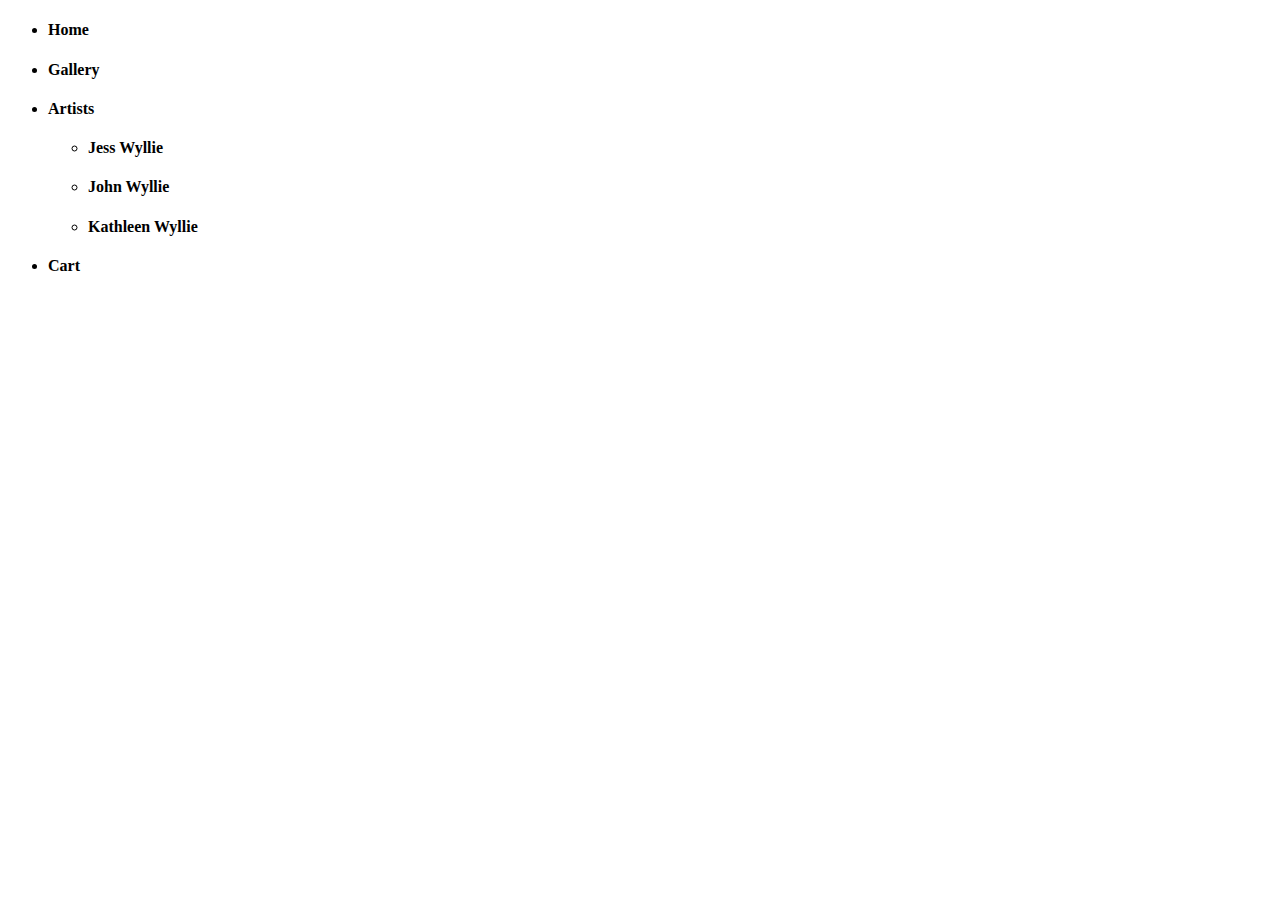
==== artist-page.html @ c6bbba2e "initial commit" ====
<!DOCTYPE html>
<html>
  <head>
    <meta charset="utf-8">
    <title>Wyllie Arts Collective</title>
    <meta content="width=device-width,maximum-scale=1.0,initial-scale=1.0,minimum-scale=1.0,user-scalable=yes" name="viewport">
    <link href="style.css" media='all' rel='stylesheet'>
  </head>

  <body>
    <nav>
      <!-- will be a dropdown hamburger eventually -->
      <ul>
        <li><h4>Home</h4></li>
        <li><h4>Gallery</h4></li>
        <li><h4>Artists</h4></li>
          <ul>
            <li><h4>Jess Wyllie</h4></li>
            <li><h4>John Wyllie</h4></li>
            <li><h4>Kathleen Wyllie</h4></li>
          </ul>
        <li><h4>Cart</h4></li>
      </ul>
    </nav>


    <script src = "https://ajax.googleapis.com/ajax/libs/jquery/1.12.4/jquery.min.js"></script>
    <script src = "script.js"></script>
  </body>
</html>
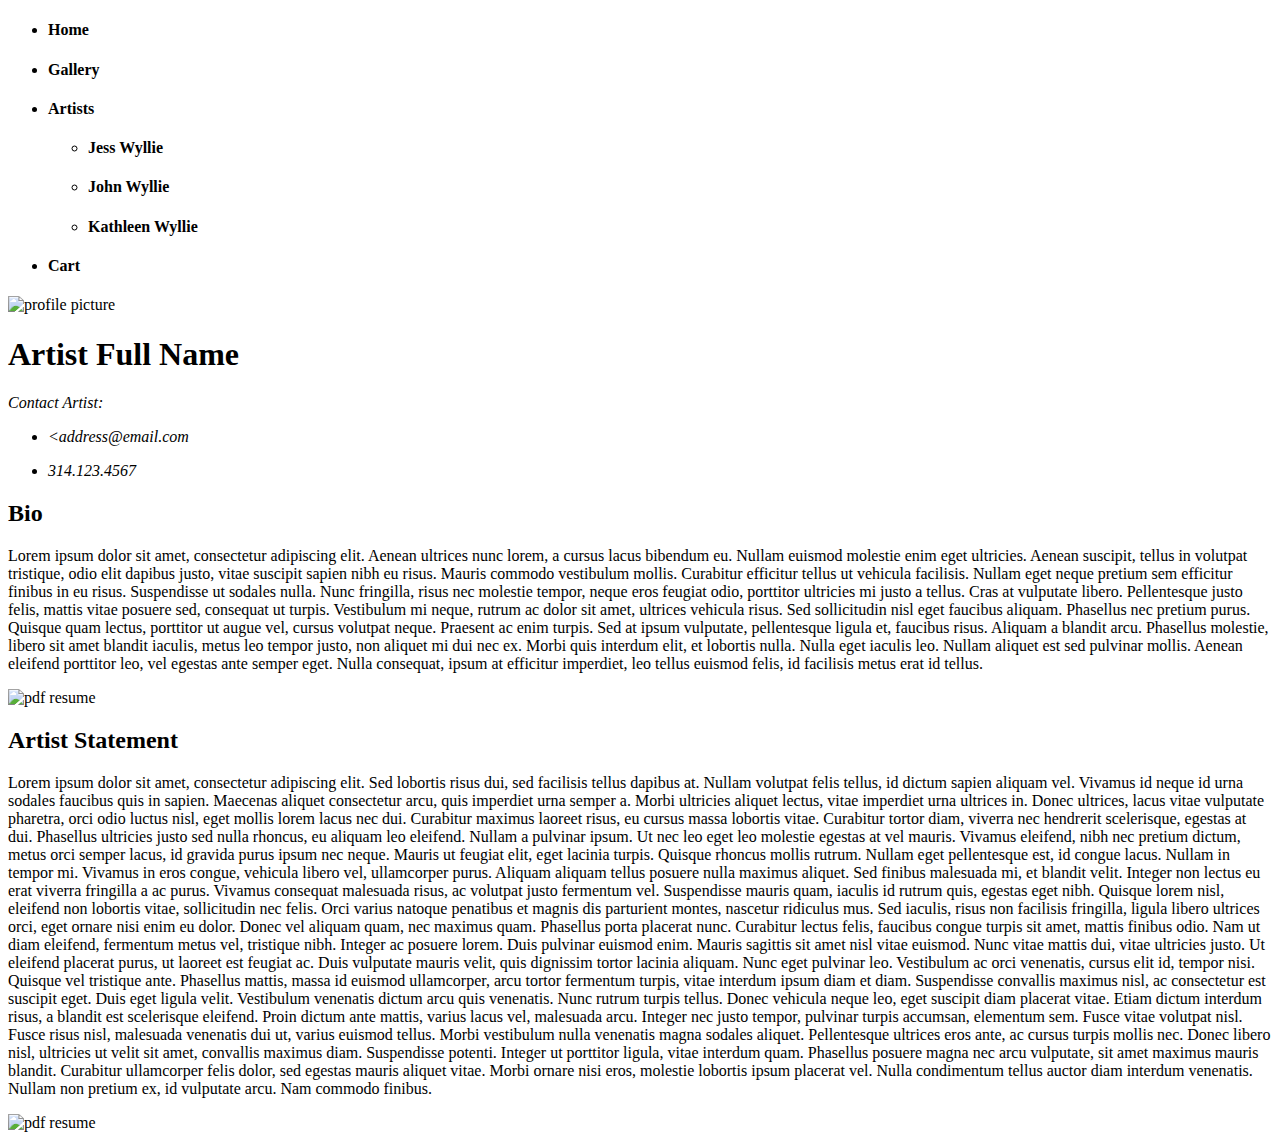
==== commit a5362024: "basic DOM laid out on all three pages" ====
--- a/artist-page.html
+++ b/artist-page.html
@@ -2,7 +2,7 @@
 <html>
   <head>
     <meta charset="utf-8">
-    <title>Wyllie Arts Collective</title>
+    <title>Artist's First Name // Last Name </title>
     <meta content="width=device-width,maximum-scale=1.0,initial-scale=1.0,minimum-scale=1.0,user-scalable=yes" name="viewport">
     <link href="style.css" media='all' rel='stylesheet'>
   </head>
@@ -23,6 +23,55 @@
       </ul>
     </nav>
 
+    <main class = 'rowContainer'>
+      <section class = 'columnContainer'>
+        <img src = 'images/' alt = 'profile picture'/>
+
+        <div class = 'textBox'>
+          <h1>Artist Full Name</h1>
+          <address>
+            <p>Contact Artist:</p>
+            <ul>
+              <li><<a href'mailto:email@gmail.com'>address@email.com</a></li>
+              <li><p>314.123.4567</p></li>
+            </ul>
+          </address>
+          <h2>Bio</h2>
+          <p>Lorem ipsum dolor sit amet, consectetur adipiscing elit. Aenean ultrices nunc lorem, a cursus lacus bibendum eu. Nullam euismod molestie enim eget ultricies. Aenean suscipit, tellus in volutpat tristique, odio elit dapibus justo, vitae suscipit sapien nibh eu risus. Mauris commodo vestibulum mollis. Curabitur efficitur tellus ut vehicula facilisis. Nullam eget neque pretium sem efficitur finibus in eu risus. Suspendisse ut sodales nulla. Nunc fringilla, risus nec molestie tempor, neque eros feugiat odio, porttitor ultricies mi justo a tellus. Cras at vulputate libero. Pellentesque justo felis, mattis vitae posuere sed, consequat ut turpis. Vestibulum mi neque, rutrum ac dolor sit amet, ultrices vehicula risus.
+
+          Sed sollicitudin nisl eget faucibus aliquam. Phasellus nec pretium purus. Quisque quam lectus, porttitor ut augue vel, cursus volutpat neque. Praesent ac enim turpis. Sed at ipsum vulputate, pellentesque ligula et, faucibus risus. Aliquam a blandit arcu. Phasellus molestie, libero sit amet blandit iaculis, metus leo tempor justo, non aliquet mi dui nec ex. Morbi quis interdum elit, et lobortis nulla. Nulla eget iaculis leo. Nullam aliquet est sed pulvinar mollis. Aenean eleifend porttitor leo, vel egestas ante semper eget. Nulla consequat, ipsum at efficitur imperdiet, leo tellus euismod felis, id facilisis metus erat id tellus.
+          </p>
+        </div>
+      </section>
+
+        <section class = 'columnContainer'>
+          <img src = 'images/' alt = 'pdf resume'/>
+        </section>
+
+
+      <section class = 'columnContainer'>
+        <div class = 'textBox'>
+          <h2>Artist Statement</h2>
+          <p>Lorem ipsum dolor sit amet, consectetur adipiscing elit. Sed lobortis risus dui, sed facilisis tellus dapibus at. Nullam volutpat felis tellus, id dictum sapien aliquam vel. Vivamus id neque id urna sodales faucibus quis in sapien. Maecenas aliquet consectetur arcu, quis imperdiet urna semper a. Morbi ultricies aliquet lectus, vitae imperdiet urna ultrices in. Donec ultrices, lacus vitae vulputate pharetra, orci odio luctus nisl, eget mollis lorem lacus nec dui. Curabitur maximus   laoreet risus, eu cursus massa lobortis vitae. Curabitur tortor diam, viverra nec hendrerit scelerisque, egestas at dui. Phasellus ultricies justo sed nulla rhoncus, eu aliquam leo eleifend. Nullam a pulvinar ipsum.
+
+            Ut nec leo eget leo molestie egestas at vel mauris. Vivamus eleifend, nibh nec pretium dictum, metus orci semper lacus, id gravida purus ipsum nec neque. Mauris ut feugiat elit, eget lacinia turpis. Quisque rhoncus mollis rutrum. Nullam eget pellentesque est, id congue lacus. Nullam in tempor mi. Vivamus in eros congue, vehicula libero vel, ullamcorper purus. Aliquam aliquam tellus posuere nulla maximus aliquet. Sed finibus malesuada mi, et blandit velit. Integer non lectus eu erat viverra fringilla a ac purus. Vivamus consequat malesuada risus, ac volutpat justo fermentum vel. Suspendisse mauris quam, iaculis id rutrum quis, egestas eget nibh. Quisque lorem nisl, eleifend non lobortis vitae, sollicitudin nec felis. Orci varius natoque penatibus et magnis dis parturient montes, nascetur ridiculus mus.
+
+            Sed iaculis, risus non facilisis fringilla, ligula libero ultrices orci, eget ornare nisi enim eu dolor. Donec vel aliquam quam, nec maximus quam. Phasellus porta placerat nunc. Curabitur lectus felis, faucibus congue turpis sit amet, mattis finibus odio. Nam ut diam eleifend, fermentum metus vel, tristique nibh. Integer ac posuere lorem. Duis pulvinar euismod enim. Mauris sagittis sit amet nisl vitae euismod. Nunc vitae mattis dui, vitae ultricies justo.
+
+            Ut eleifend placerat purus, ut laoreet est feugiat ac. Duis vulputate mauris velit, quis dignissim tortor lacinia aliquam. Nunc eget pulvinar leo. Vestibulum ac orci venenatis, cursus elit id, tempor nisi. Quisque vel tristique ante. Phasellus mattis, massa id euismod ullamcorper, arcu tortor fermentum turpis, vitae interdum ipsum diam et diam. Suspendisse convallis maximus nisl, ac consectetur est suscipit eget. Duis eget ligula velit. Vestibulum venenatis dictum arcu quis venenatis. Nunc rutrum turpis tellus. Donec vehicula neque leo, eget suscipit diam placerat vitae. Etiam dictum interdum risus, a blandit est scelerisque eleifend.
+
+            Proin dictum ante mattis, varius lacus vel, malesuada arcu. Integer nec justo tempor, pulvinar turpis accumsan, elementum sem. Fusce vitae volutpat nisl. Fusce risus nisl, malesuada venenatis dui ut, varius euismod tellus. Morbi vestibulum nulla venenatis magna sodales aliquet. Pellentesque ultrices eros ante, ac cursus turpis mollis nec. Donec libero nisl, ultricies ut velit sit amet, convallis maximus diam. Suspendisse potenti. Integer ut porttitor ligula, vitae interdum quam.
+
+            Phasellus posuere magna nec arcu vulputate, sit amet maximus mauris blandit. Curabitur ullamcorper felis dolor, sed egestas mauris aliquet vitae. Morbi ornare nisi eros, molestie lobortis ipsum placerat vel. Nulla condimentum tellus auctor diam interdum venenatis. Nullam non pretium ex, id vulputate arcu. Nam commodo finibus.
+          </p>
+        </div>
+      </section>
+
+      <section class = 'columnContainer'>
+        <img src = 'images/' alt = 'pdf resume'/>
+      </section>
+    </main>
+
 
     <script src = "https://ajax.googleapis.com/ajax/libs/jquery/1.12.4/jquery.min.js"></script>
     <script src = "script.js"></script>
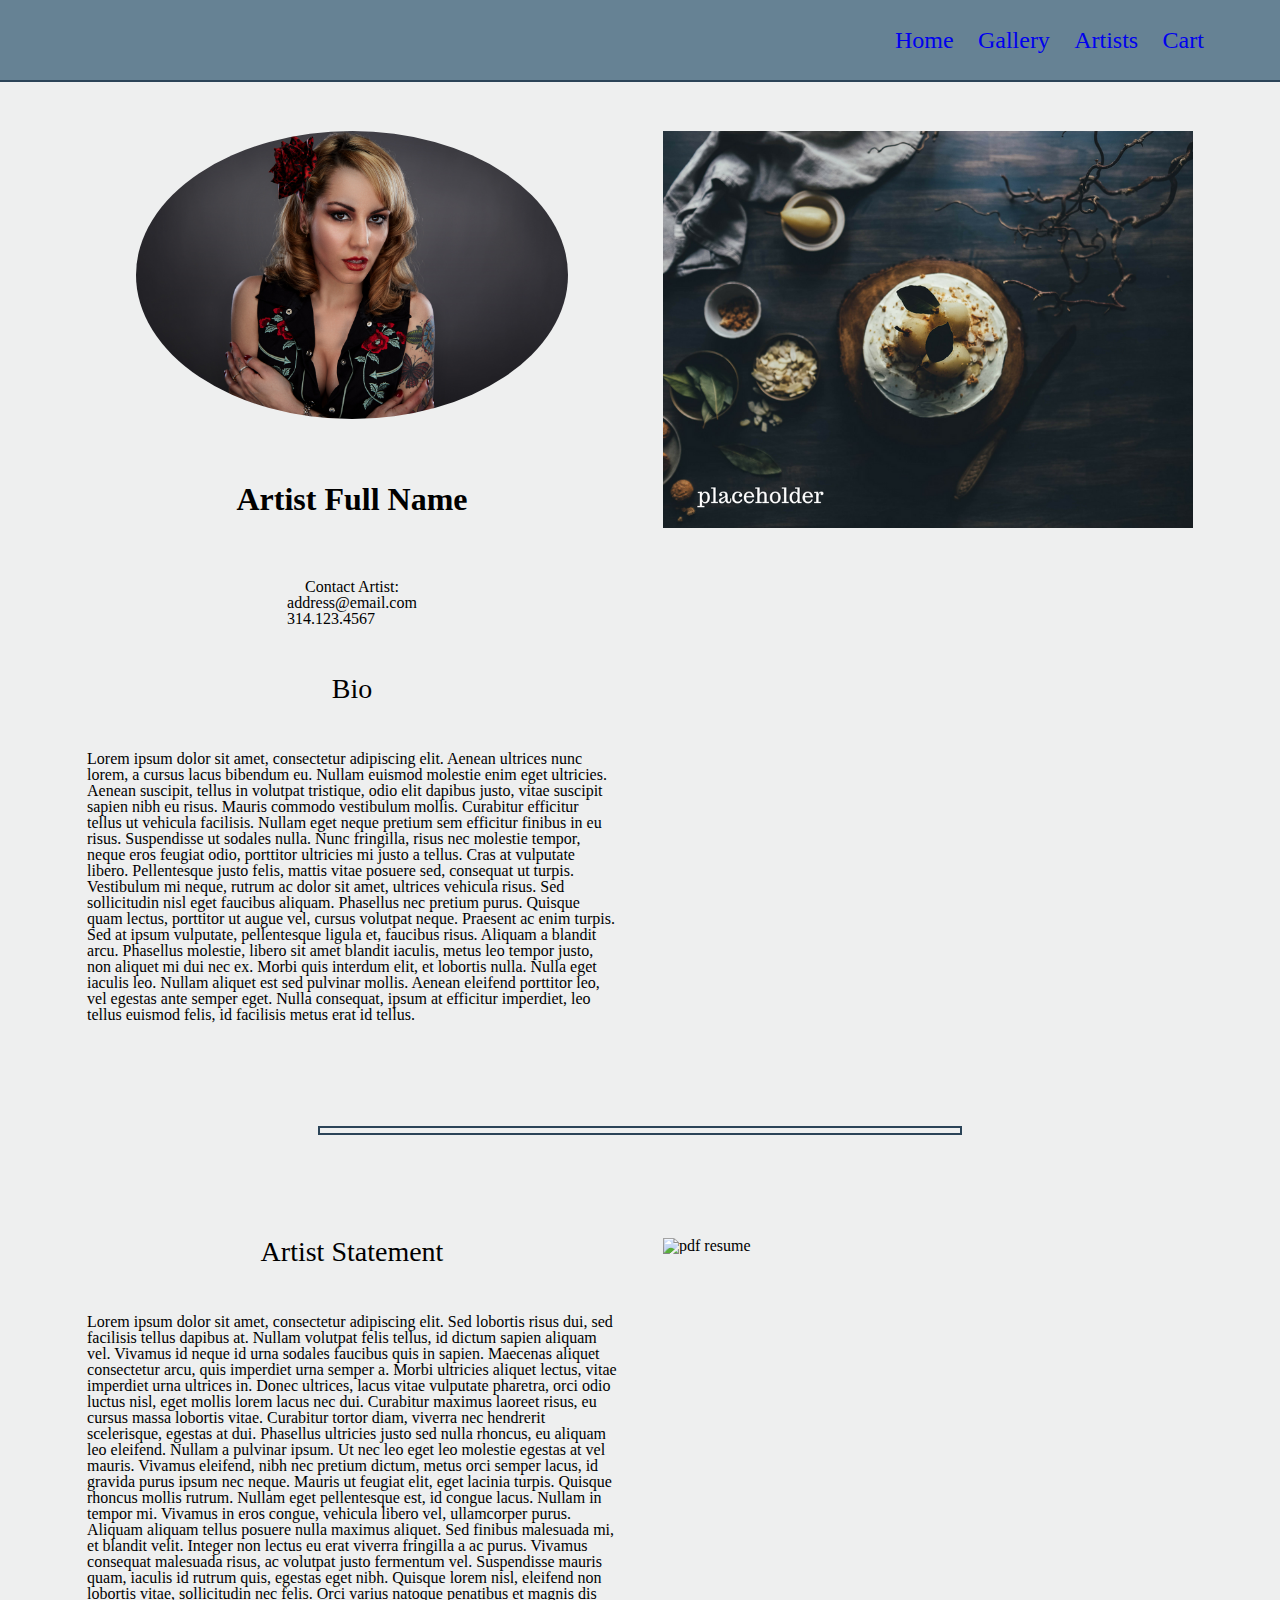
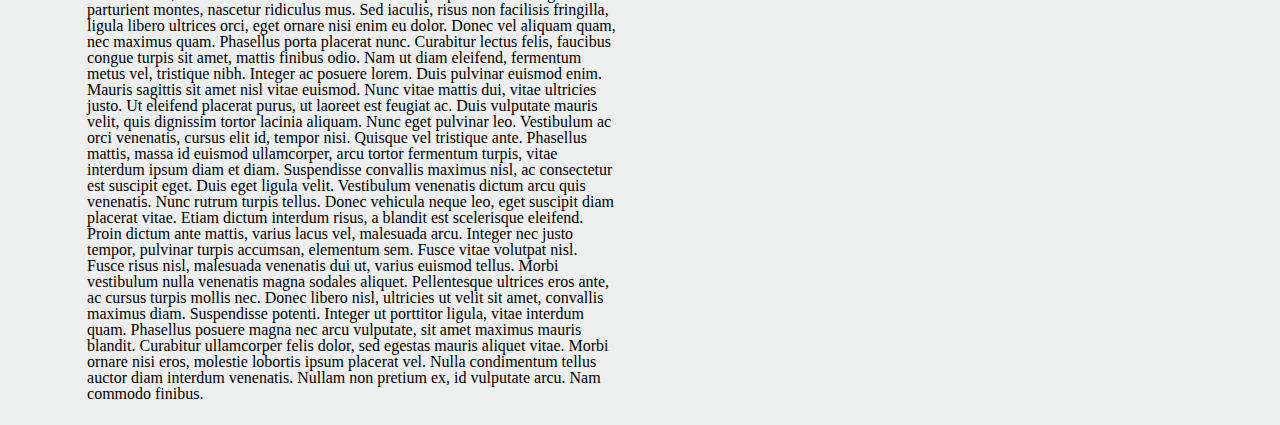
==== commit 3fa9c89c: "new placeholder imgs and mostly roughed out artists page" ====
--- a/artist-page.html
+++ b/artist-page.html
@@ -4,54 +4,56 @@
     <meta charset="utf-8">
     <title>Artist's First Name // Last Name </title>
     <meta content="width=device-width,maximum-scale=1.0,initial-scale=1.0,minimum-scale=1.0,user-scalable=yes" name="viewport">
-    <link href="style.css" media='all' rel='stylesheet'>
+    <link href="styles.css" media='all' rel='stylesheet'>
+    <link href="https://fonts.googleapis.com/css?family=Roboto:400,700" rel="stylesheet">
   </head>
 
   <body>
-    <nav>
+    <nav class = 'dropdownContainer'>
       <!-- will be a dropdown hamburger eventually -->
-      <ul>
-        <li><h4>Home</h4></li>
-        <li><h4>Gallery</h4></li>
-        <li><h4>Artists</h4></li>
-          <ul>
-            <li><h4>Jess Wyllie</h4></li>
-            <li><h4>John Wyllie</h4></li>
-            <li><h4>Kathleen Wyllie</h4></li>
+        <h4><a href = 'index.html'>Home</a></h4>
+        <h4><a href = 'gallery.html'>Gallery</a></h4>
+        <h4><a href = 'artist-page.html'>Artists</a></h4>
+          <ul class = 'dropdownContent'>
+            <li><h4><a href = '#'>Artist One</a></h4></li>
+            <li><h4><a href = '#'>Artist Two</a></h4></li>
+            <li><h4><a href = '#'>Artist Three</a></h4></li>
           </ul>
-        <li><h4>Cart</h4></li>
-      </ul>
+        <h4><a href = '#'>Cart</a></h4>
     </nav>
 
-    <main class = 'rowContainer'>
-      <section class = 'columnContainer'>
-        <img src = 'images/' alt = 'profile picture'/>
-
-        <div class = 'textBox'>
+    <main class= 'container'>
+      <section class= 'rowContainer'>
+        <div class = 'columnContainer'>
+          <img class='profilePic' src = 'images/woman.jpg' alt = 'profile picture'/>
+          <hr>
           <h1>Artist Full Name</h1>
+          <hr>
+          <h3>Contact Artist:</h3>
           <address>
-            <p>Contact Artist:</p>
             <ul>
-              <li><<a href'mailto:email@gmail.com'>address@email.com</a></li>
+              <li><a href'mailto:email@gmail.com'>address@email.com</a></li>
               <li><p>314.123.4567</p></li>
             </ul>
           </address>
+          <hr>
           <h2>Bio</h2>
+          <hr>
           <p>Lorem ipsum dolor sit amet, consectetur adipiscing elit. Aenean ultrices nunc lorem, a cursus lacus bibendum eu. Nullam euismod molestie enim eget ultricies. Aenean suscipit, tellus in volutpat tristique, odio elit dapibus justo, vitae suscipit sapien nibh eu risus. Mauris commodo vestibulum mollis. Curabitur efficitur tellus ut vehicula facilisis. Nullam eget neque pretium sem efficitur finibus in eu risus. Suspendisse ut sodales nulla. Nunc fringilla, risus nec molestie tempor, neque eros feugiat odio, porttitor ultricies mi justo a tellus. Cras at vulputate libero. Pellentesque justo felis, mattis vitae posuere sed, consequat ut turpis. Vestibulum mi neque, rutrum ac dolor sit amet, ultrices vehicula risus.
 
           Sed sollicitudin nisl eget faucibus aliquam. Phasellus nec pretium purus. Quisque quam lectus, porttitor ut augue vel, cursus volutpat neque. Praesent ac enim turpis. Sed at ipsum vulputate, pellentesque ligula et, faucibus risus. Aliquam a blandit arcu. Phasellus molestie, libero sit amet blandit iaculis, metus leo tempor justo, non aliquet mi dui nec ex. Morbi quis interdum elit, et lobortis nulla. Nulla eget iaculis leo. Nullam aliquet est sed pulvinar mollis. Aenean eleifend porttitor leo, vel egestas ante semper eget. Nulla consequat, ipsum at efficitur imperdiet, leo tellus euismod felis, id facilisis metus erat id tellus.
           </p>
         </div>
-      </section>
 
-        <section class = 'columnContainer'>
-          <img src = 'images/' alt = 'pdf resume'/>
-        </section>
-
-
-      <section class = 'columnContainer'>
-        <div class = 'textBox'>
+        <div class= 'columnContainer'>
+          <img class= 'portFeature' src= 'images/placeholder1.png' alt='artist portfolio picture'/>
+        </div>
+    </section>
+    <hr class='lineBreak'>
+    <section class='rowContainer'>
+        <div class = 'columnContainer'>
           <h2>Artist Statement</h2>
+          <hr>
           <p>Lorem ipsum dolor sit amet, consectetur adipiscing elit. Sed lobortis risus dui, sed facilisis tellus dapibus at. Nullam volutpat felis tellus, id dictum sapien aliquam vel. Vivamus id neque id urna sodales faucibus quis in sapien. Maecenas aliquet consectetur arcu, quis imperdiet urna semper a. Morbi ultricies aliquet lectus, vitae imperdiet urna ultrices in. Donec ultrices, lacus vitae vulputate pharetra, orci odio luctus nisl, eget mollis lorem lacus nec dui. Curabitur maximus   laoreet risus, eu cursus massa lobortis vitae. Curabitur tortor diam, viverra nec hendrerit scelerisque, egestas at dui. Phasellus ultricies justo sed nulla rhoncus, eu aliquam leo eleifend. Nullam a pulvinar ipsum.
 
             Ut nec leo eget leo molestie egestas at vel mauris. Vivamus eleifend, nibh nec pretium dictum, metus orci semper lacus, id gravida purus ipsum nec neque. Mauris ut feugiat elit, eget lacinia turpis. Quisque rhoncus mollis rutrum. Nullam eget pellentesque est, id congue lacus. Nullam in tempor mi. Vivamus in eros congue, vehicula libero vel, ullamcorper purus. Aliquam aliquam tellus posuere nulla maximus aliquet. Sed finibus malesuada mi, et blandit velit. Integer non lectus eu erat viverra fringilla a ac purus. Vivamus consequat malesuada risus, ac volutpat justo fermentum vel. Suspendisse mauris quam, iaculis id rutrum quis, egestas eget nibh. Quisque lorem nisl, eleifend non lobortis vitae, sollicitudin nec felis. Orci varius natoque penatibus et magnis dis parturient montes, nascetur ridiculus mus.
@@ -65,11 +67,12 @@
             Phasellus posuere magna nec arcu vulputate, sit amet maximus mauris blandit. Curabitur ullamcorper felis dolor, sed egestas mauris aliquet vitae. Morbi ornare nisi eros, molestie lobortis ipsum placerat vel. Nulla condimentum tellus auctor diam interdum venenatis. Nullam non pretium ex, id vulputate arcu. Nam commodo finibus.
           </p>
         </div>
-      </section>
 
-      <section class = 'columnContainer'>
-        <img src = 'images/' alt = 'pdf resume'/>
-      </section>
+        <div class= 'columnContainer'>
+          <img class= 'resumePic' src= 'images/placeholderCIV.png' alt= 'pdf resume'/>
+        </div>
+    </section>
+
     </main>
 
 
--- a/styles.css
+++ b/styles.css
@@ -0,0 +1,203 @@
+/* General reset:
+	 http://meyerweb.com/eric/tools/css/reset/
+   v2.0 | 20110126
+   License: none (public domain)
+*/
+
+html, body, div, span, applet, object, iframe,
+h1, h2, h3, h4, h5, h6, p, blockquote, pre,
+a, abbr, acronym, address, big, cite, code,
+del, dfn, em, img, ins, kbd, q, s, samp,
+small, strike, strong, sub, sup, tt, var,
+b, u, i, center,
+dl, dt, dd, ol, ul, li,
+fieldset, form, label, legend,
+table, caption, tbody, tfoot, thead, tr, th, td,
+article, aside, canvas, details, embed,
+figure, figcaption, footer, header, hgroup,
+menu, nav, output, ruby, section, summary,
+time, mark, audio, video {
+	margin: 0;
+	padding: 0;
+	border: 0;
+	font-size: 100%;
+	font-family: 'Roboto', sans-serif;
+	font: inherit;
+	vertical-align: baseline;
+}
+/* HTML5 display-role reset for older browsers */
+article, aside, details, figcaption, figure,
+footer, header, hgroup, menu, nav, section {
+	display: block;
+}
+body {
+	background-color: #EEEFEF;
+	line-height: 1;
+	display: flex;
+	flex-flow: column nowrap;
+}
+ol, ul {
+	list-style: none;
+	margin: 0;
+  padding: 0;
+}
+li{
+	display: block;
+}
+img{
+  display: block;
+  padding:0;
+  height:auto;
+}
+blockquote, q {
+	quotes: none;
+}
+blockquote:before, blockquote:after,
+q:before, q:after {
+	content: '';
+	content: none;
+}
+table {
+	border-collapse: collapse;
+	border-spacing: 0;
+}
+hr{
+	display: block;
+	padding: 0;
+	height: 2em;
+	border: 0;
+}
+
+/* Font declarations */
+h1 {
+	font-size: 200%;
+	font-weight: 700;
+	line-height: 2em;
+}
+h2 {
+	font-size: 175%;
+}
+h3 {
+	font-size: 150%
+	font-weight: 700;
+}
+h4{
+	font-size: 150%;
+}
+
+a {
+	text-decoration: none;
+}
+a:visited {
+	color: #4F4F4F;
+}
+a:hover, a:active {
+	color: #A9A8A8;
+}
+
+/* container displays */
+.container {
+	display: flex;
+	flex-flow: column nowrap;
+	align-items: center;
+	justify-content: center;
+}
+.rowContainer {
+	display: flex;
+	flex-flow: row nowrap;
+	width: 90%;
+  align-items: flex-start;
+  justify-content: space-around;
+}
+.columnContainer {
+	display: flex;
+	flex-flow: column nowrap;
+	align-items: center;
+	justify-content: space-around;
+	width: 50%;
+	padding: 2%;
+}
+.bannerContainer {
+	display: flex;
+	flex-flow: row nowrap;
+	width: 80%;
+	height: 20em;
+}
+.bannerContainer img{
+	height: auto;
+	width: 30%;
+}
+.textBox {
+	display: flex;
+	flex-flow: column nowrap;
+	align-items: center;
+	justify-content: space-around;
+	width: 50%;
+	height: 30em;
+
+}
+
+/* Nav Bar */
+ nav {
+	 display: flex;
+	 flex-flow: row wrap;
+	 justify-content: flex-end;
+	 align-items: center;
+	 height: 5em;
+	 background: #668294;
+	 margin-bottom: 2%;
+ 	 padding-right: 5%;
+ 	 border-bottom: 2px solid #2b4458;
+ }
+ .dropdownContent {
+	 display: none;
+ }
+
+ nav h4 {
+	 padding: 1%;
+ }
+
+
+/* slider */
+.slider {
+	display: flex;
+	height: 15em;
+	padding: 4%;
+	margin: 10%;
+	width: 75%;
+	overflow: hidden;
+}
+.slider img{
+	height: 10em;
+	width: auto;
+}
+.slider ul {
+
+}
+.slider li {
+	display: inline-block;
+	width: 80%;
+}
+
+/* images */
+.profilePic {
+	height: 18em;
+	width: auto;
+	border-radius: 50%;
+}
+.portFeature{
+	width: 100%;
+	height:auto;
+}
+.resumePic{
+	width: 100%;
+	height: auto;
+}
+
+/*animations & decorations */
+.lineBreak {
+  height: 5px;
+  width: 50%;
+  border: 2px solid #2b4458;
+  margin: 5em 0;
+}
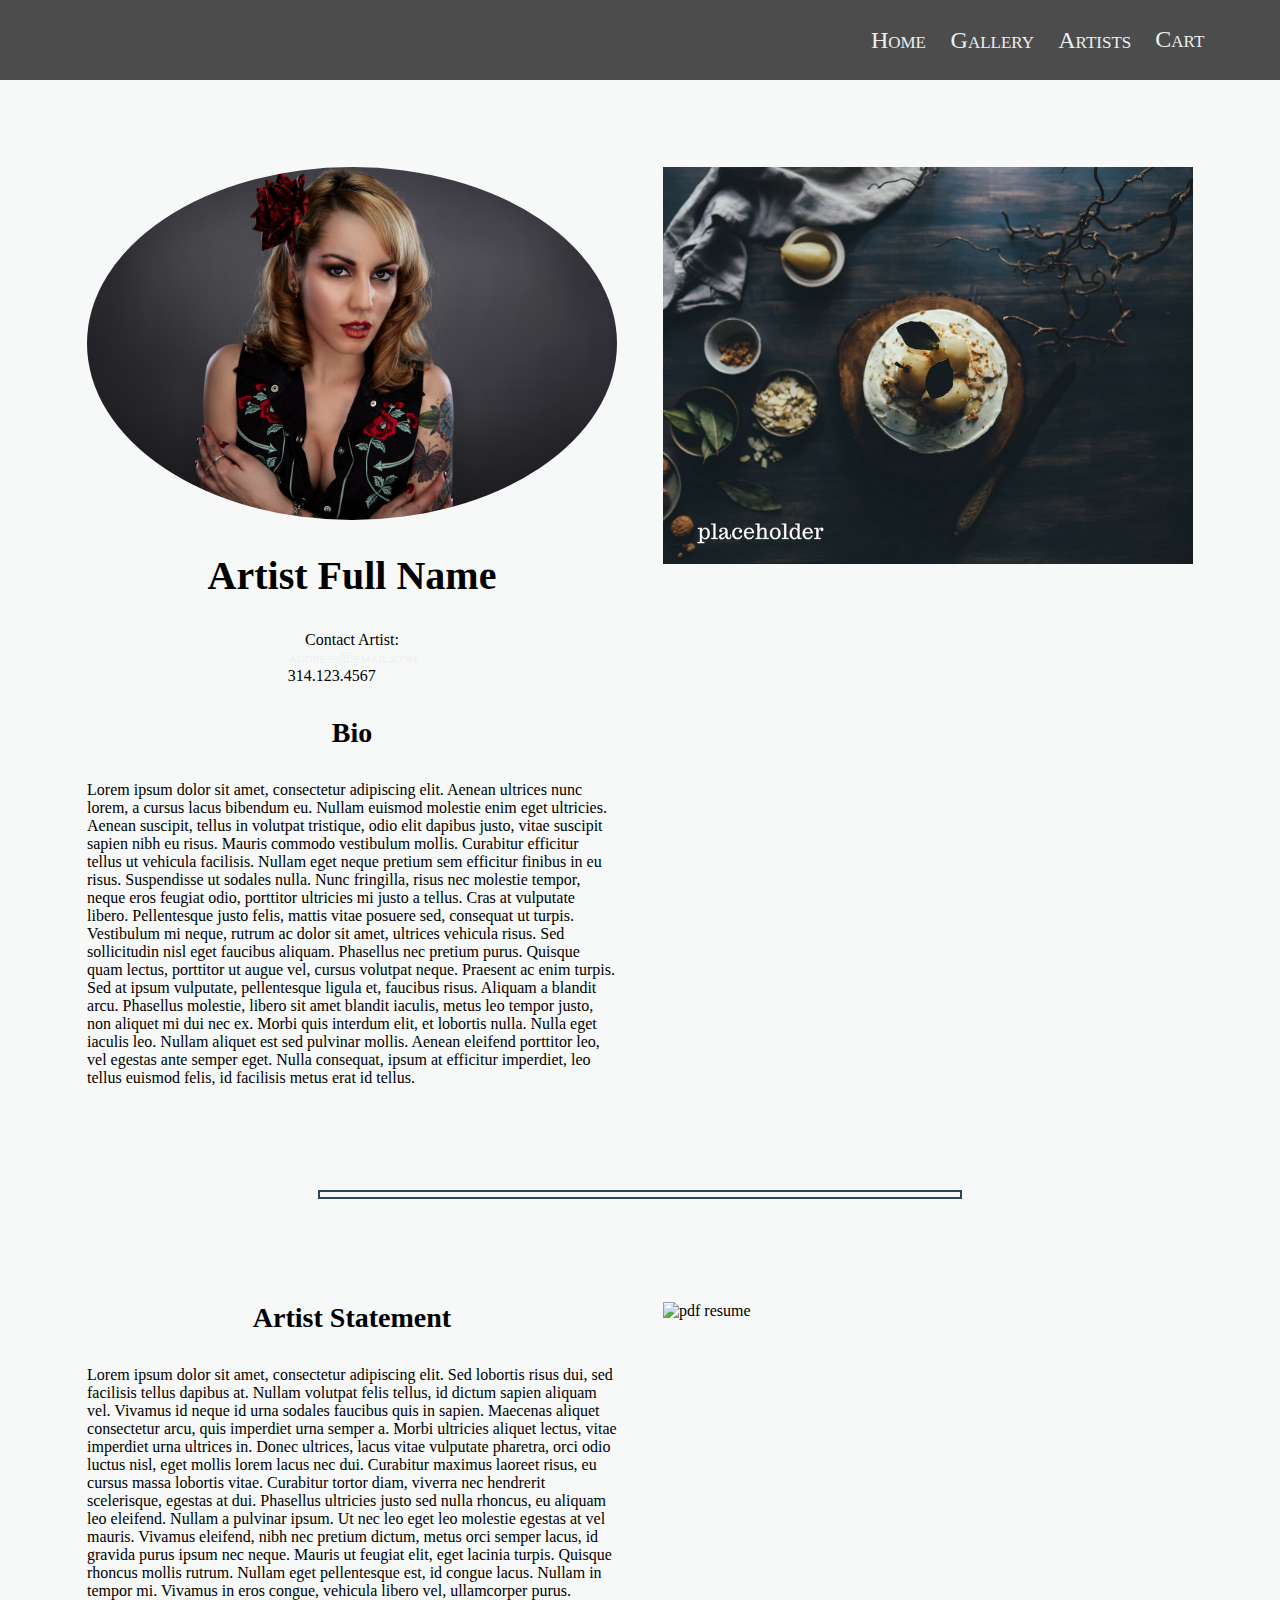
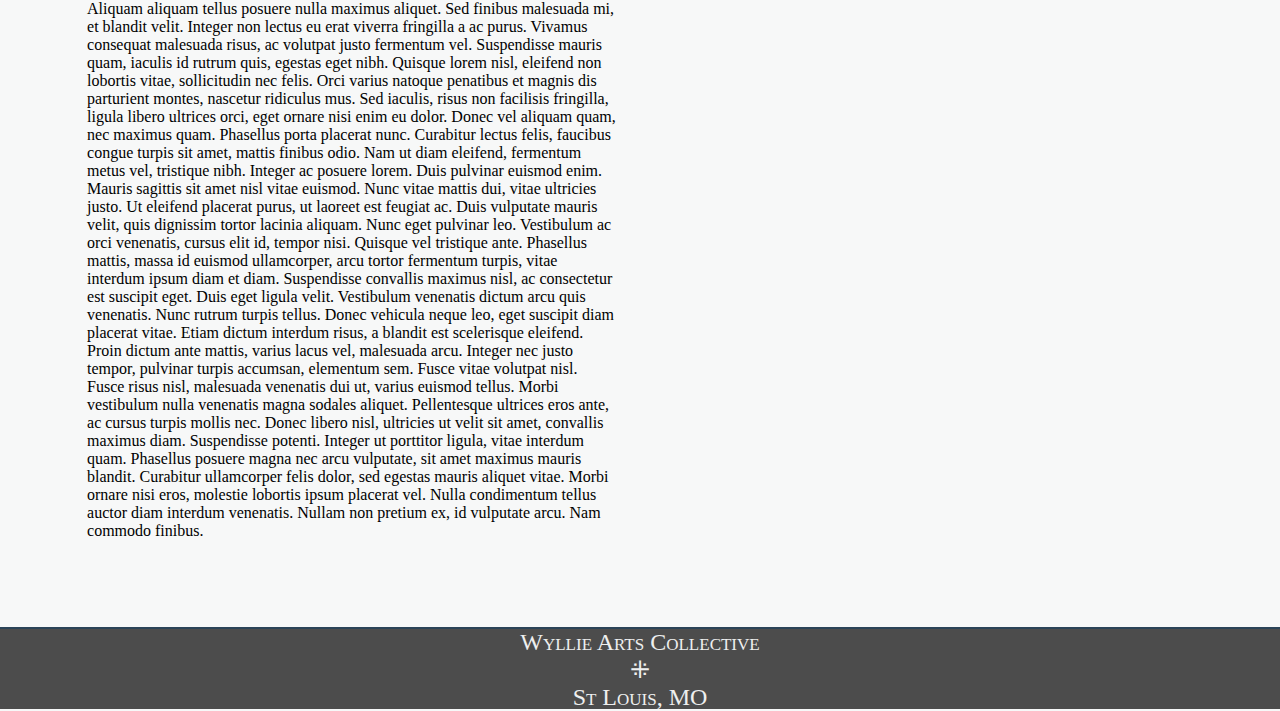
==== commit d83e3d08: "Testing for responsiveness. Main and artist page mostly set." ====
--- a/artist-page.html
+++ b/artist-page.html
@@ -5,7 +5,7 @@
     <title>Artist's First Name // Last Name </title>
     <meta content="width=device-width,maximum-scale=1.0,initial-scale=1.0,minimum-scale=1.0,user-scalable=yes" name="viewport">
     <link href="styles.css" media='all' rel='stylesheet'>
-    <link href="https://fonts.googleapis.com/css?family=Roboto:400,700" rel="stylesheet">
+    <link href="https://fonts.googleapis.com/css?family=Noto+Serif:400,700" rel="stylesheet">
   </head>
 
   <body>
@@ -72,8 +72,13 @@
           <img class= 'resumePic' src= 'images/placeholderCIV.png' alt= 'pdf resume'/>
         </div>
     </section>
+    </main>
 
-    </main>
+    <footer>
+        <h4>Wyllie Arts Collective</h4>
+        <h4>&#x205C;</h4>
+        <h4>St Louis, MO</h4>
+    </footer>
 
 
     <script src = "https://ajax.googleapis.com/ajax/libs/jquery/1.12.4/jquery.min.js"></script>
--- a/styles.css
+++ b/styles.css
@@ -4,38 +4,26 @@
    License: none (public domain)
 */
 
-html, body, div, span, applet, object, iframe,
-h1, h2, h3, h4, h5, h6, p, blockquote, pre,
-a, abbr, acronym, address, big, cite, code,
-del, dfn, em, img, ins, kbd, q, s, samp,
-small, strike, strong, sub, sup, tt, var,
-b, u, i, center,
-dl, dt, dd, ol, ul, li,
-fieldset, form, label, legend,
-table, caption, tbody, tfoot, thead, tr, th, td,
-article, aside, canvas, details, embed,
-figure, figcaption, footer, header, hgroup,
-menu, nav, output, ruby, section, summary,
-time, mark, audio, video {
+* {
 	margin: 0;
 	padding: 0;
 	border: 0;
 	font-size: 100%;
-	font-family: 'Roboto', sans-serif;
+	font-family: 'Noto Serif', serif;
 	font: inherit;
 	vertical-align: baseline;
+}
+
+* :after, :before{
+	-moz-box-sizing: border-box;
+  -webkit-box-sizing: border-box;
+  box-sizing: border-box;
 }
 /* HTML5 display-role reset for older browsers */
 article, aside, details, figcaption, figure,
 footer, header, hgroup, menu, nav, section {
 	display: block;
 }
-body {
-	background-color: #EEEFEF;
-	line-height: 1;
-	display: flex;
-	flex-flow: column nowrap;
-}
 ol, ul {
 	list-style: none;
 	margin: 0;
@@ -47,6 +35,7 @@
 img{
   display: block;
   padding:0;
+	max-width: 100%;
   height:auto;
 }
 blockquote, q {
@@ -70,12 +59,12 @@
 
 /* Font declarations */
 h1 {
-	font-size: 200%;
+	font-size: 250%;
 	font-weight: 700;
-	line-height: 2em;
 }
 h2 {
 	font-size: 175%;
+	font-weight: 700;
 }
 h3 {
 	font-size: 150%
@@ -84,7 +73,6 @@
 h4{
 	font-size: 150%;
 }
-
 a {
 	text-decoration: none;
 }
@@ -94,47 +82,40 @@
 a:hover, a:active {
 	color: #A9A8A8;
 }
-
-/* container displays */
-.container {
-	display: flex;
-	flex-flow: column nowrap;
+/* Body, Header & Footer */
+body {
+	background-color: #F7F8F8;
+}
+header{
+	display: flex;
+	flex-flow: row nowrap;
+	max-width: 100%;
+	height: 25em;
 	align-items: center;
 	justify-content: center;
-}
-.rowContainer {
-	display: flex;
-	flex-flow: row nowrap;
-	width: 90%;
-  align-items: flex-start;
-  justify-content: space-around;
-}
-.columnContainer {
-	display: flex;
-	flex-flow: column nowrap;
-	align-items: center;
+	padding: 2%;
+}
+#mainPgHeader{
+	background: #4C4C4C url('images/placeholder1.png') no-repeat center;
+	background-size: 100%;
+}
+header h1{
+	font-size:600%;
+	color:#EEEFEF;
+}
+footer {
+	display: flex;
+	flex-flow: column nowrap;
 	justify-content: space-around;
-	width: 50%;
-	padding: 2%;
-}
-.bannerContainer {
-	display: flex;
-	flex-flow: row nowrap;
-	width: 80%;
-	height: 20em;
-}
-.bannerContainer img{
-	height: auto;
-	width: 30%;
-}
-.textBox {
-	display: flex;
-	flex-flow: column nowrap;
-	align-items: center;
-	justify-content: space-around;
-	width: 50%;
-	height: 30em;
-
+	align-items: center;
+	height: 5em;
+	background-color: #4C4C4C;
+	border-top: 2px solid #2b4458;
+}
+
+footer h4{
+	color: #EEEFEF;
+	font-variant-caps: small-caps;
 }
 
 /* Nav Bar */
@@ -144,45 +125,125 @@
 	 justify-content: flex-end;
 	 align-items: center;
 	 height: 5em;
-	 background: #668294;
-	 margin-bottom: 2%;
+	 background: #4C4C4C;
  	 padding-right: 5%;
- 	 border-bottom: 2px solid #2b4458;
  }
  .dropdownContent {
 	 display: none;
  }
-
- nav h4 {
+ nav h4, a, a:hover, a:active, a:visited{
 	 padding: 1%;
+	 color: #EEEFEF;
+	 font-variant-caps: small-caps;
  }
+/* container displays */
+.container {
+	display: flex;
+	flex-flow: column nowrap;
+	width: 100%;
+	margin: 5% 0;
+	align-items: center;
+	justify-content: center;
+
+}
+.rowContainer {
+	display: flex;
+	flex-flow: row nowrap;
+	width: 90%;
+  align-items: flex-start;
+  justify-content: space-around;
+}
+.columnContainer {
+	display: flex;
+	flex-flow: column nowrap;
+	align-items: center;
+	justify-content: space-around;
+	width: 50%;
+	padding: 2%;
+}
+.bannerContainer {
+	display: flex;
+	flex-flow: row nowrap;
+	max-width: 80%;
+	height: auto;
+}
+.bannerContainer img{
+	height: auto;
+	width: 30%;
+}
+.textBox {
+	display: flex;
+	flex-flow: column nowrap;
+	align-items: center;
+	justify-content: space-around;
+	width: 50%;
+	height: auto;
+
+}
 
 
 /* slider */
+.sliderContainer{
+	display: flex;
+ 	align-items: stretch;
+ 	width: 90%;
+	height:30em;
+ 	/*margin: 15% 0; */
+}
+.sliderButton{
+  width: 1.25em;
+  border: none;
+  background: transparent;
+  color: #4C4C4C;
+  font-size: 40px;
+  text-align: center;
+  outline: none;
+  opacity: 0.5;
+  transition: opacity 300ms ease-out;
+}
+.sliderButton:hover{
+	opacity: 1;
+}
 .slider {
-	display: flex;
-	height: 15em;
-	padding: 4%;
-	margin: 10%;
-	width: 75%;
-	overflow: hidden;
-}
-.slider img{
-	height: 10em;
-	width: auto;
+  width: 100%;
+  overflow: hidden;
+  height: 30em;
+  position: relative;
+}
+.slider li img{
+  border: none;
+  object-fit: cover;
+  width: 100%;
+  min-height: 100%;
 }
 .slider ul {
-
+  margin: 0;
+  padding: 0;
+  list-style: none;
+  position: absolute;
+  width: 900%;
+  height: 100%;
+  top: 0;
 }
 .slider li {
-	display: inline-block;
-	width: 80%;
+  padding: 0;
+  margin: 0;
+  width: 11.11111111%;
+  height: 100%;
+  overflow: hidden;
+  position: absolute;
+  top: 0;
+  bottom: 0;
+
+  &:nth-child(2) {
+    color: #fff;
+  }
 }
 
 /* images */
 .profilePic {
-	height: 18em;
-	width: auto;
+	height: auto;
+	width: 100%;
 	border-radius: 50%;
 }
 .portFeature{
@@ -201,3 +262,19 @@
   border: 2px solid #2b4458;
   margin: 5em 0;
 }
+
+/**********************
+	Media Queries
+	*********************/
+
+	@media screen and (max-width: 768px){
+		.rowContainer{
+			flex-flow: row wrap;
+		}
+		.textBox{
+			width:90%;
+		}
+		header h1{
+			font-size: 400%;
+		}
+	}
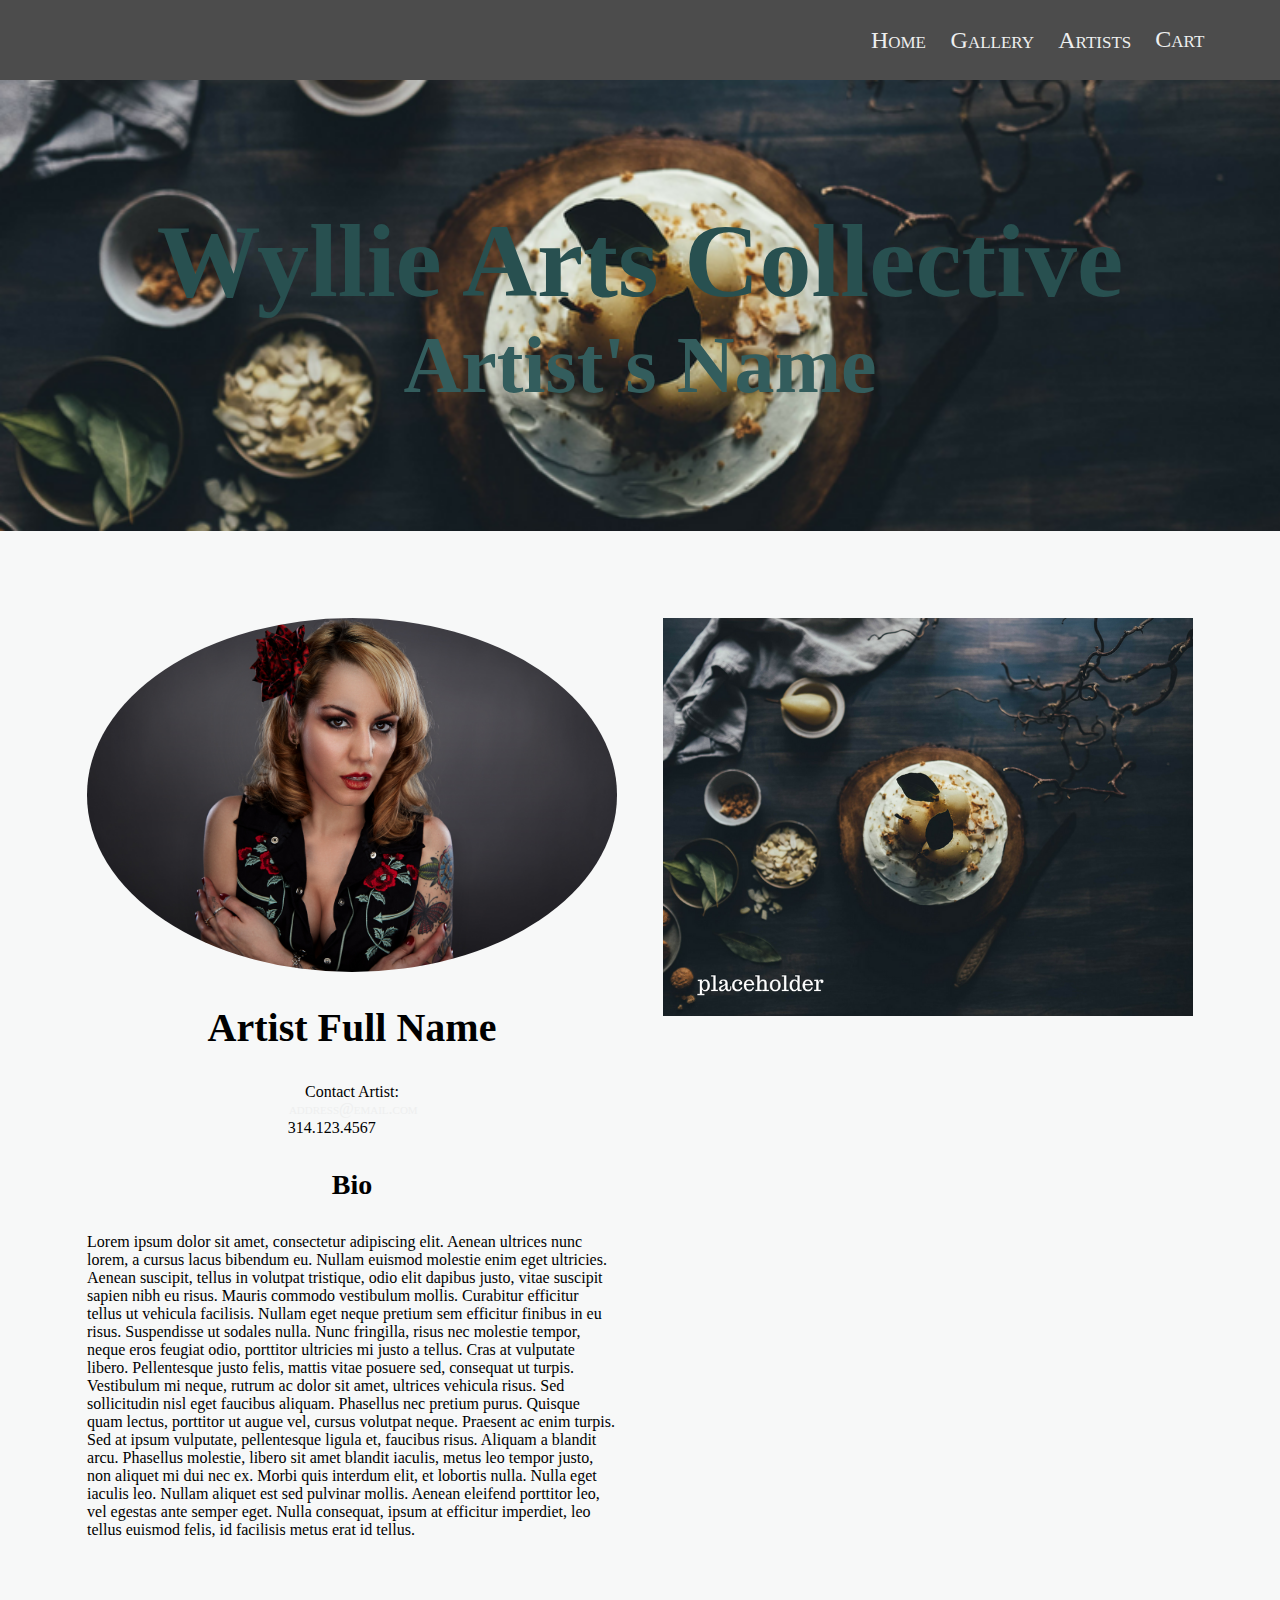
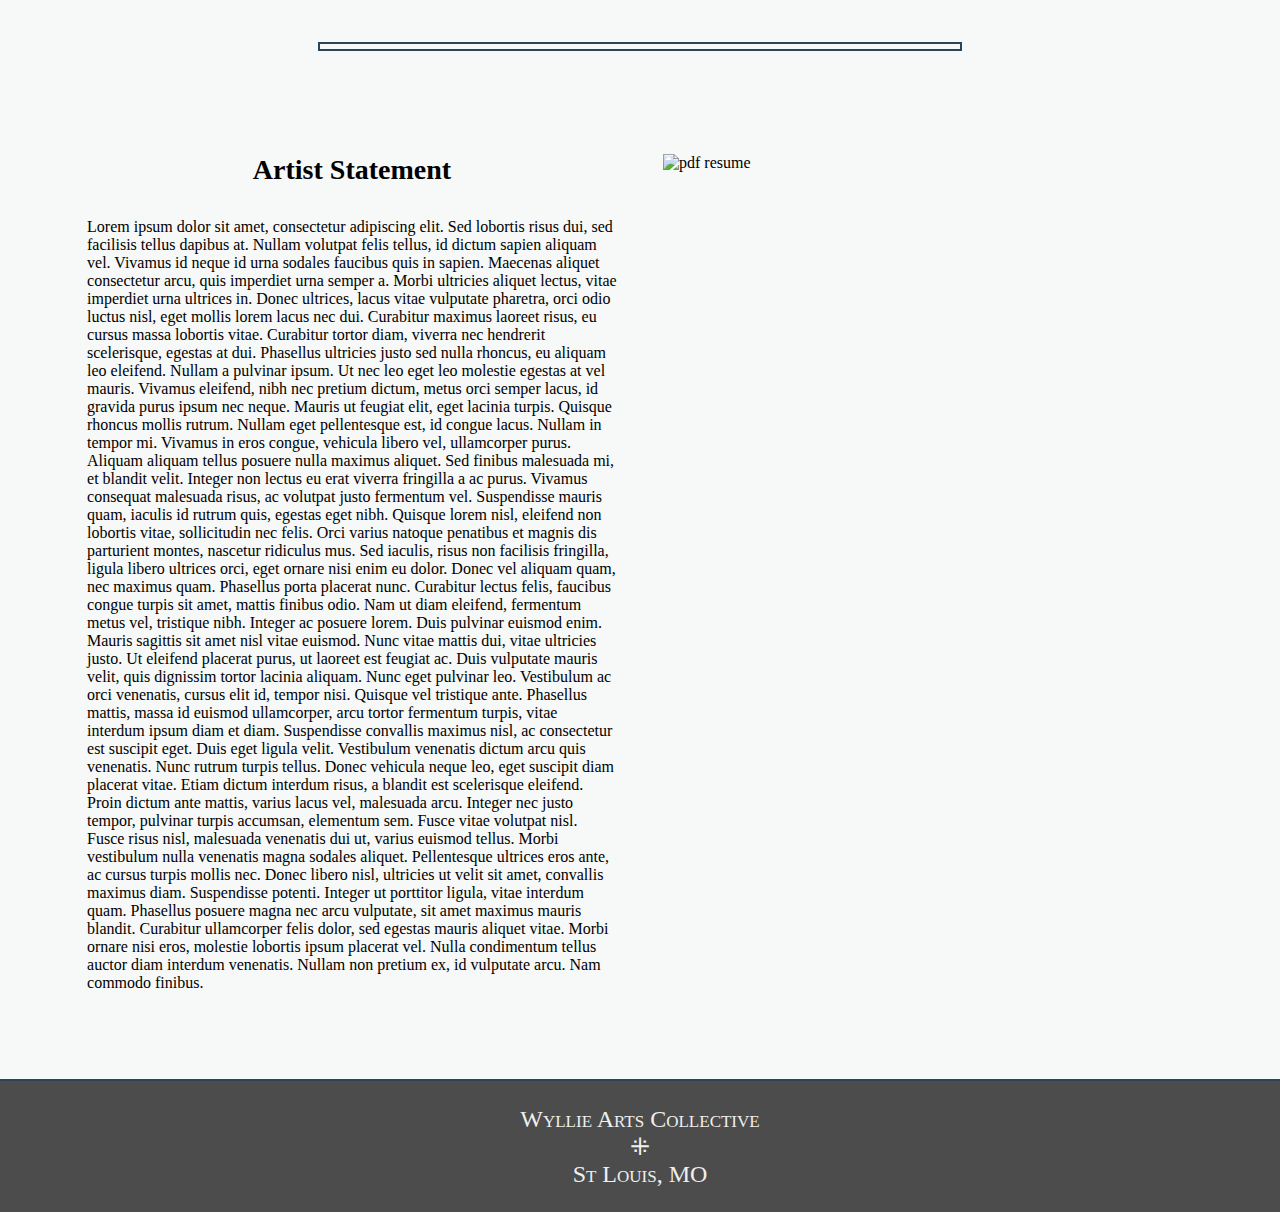
==== commit 55b8985f: "all pages blocked out for mobile." ====
--- a/artist-page.html
+++ b/artist-page.html
@@ -21,6 +21,11 @@
           </ul>
         <h4><a href = '#'>Cart</a></h4>
     </nav>
+
+    <header id='mainPgHeader'>
+      <h1>Wyllie Arts Collective</h1>
+      <h2>Artist's Name</h2>
+    </header>
 
     <main class= 'container'>
       <section class= 'rowContainer'>
--- a/styles.css
+++ b/styles.css
@@ -88,20 +88,24 @@
 }
 header{
 	display: flex;
-	flex-flow: row nowrap;
+	flex-flow: column nowrap;
+	text-align: center;
+	background: #4C4C4C url('images/placeholder1.png') no-repeat center;
+	background-size: 100%;
 	max-width: 100%;
 	height: 25em;
 	align-items: center;
 	justify-content: center;
 	padding: 2%;
 }
-#mainPgHeader{
-	background: #4C4C4C url('images/placeholder1.png') no-repeat center;
-	background-size: 100%;
-}
 header h1{
-	font-size:600%;
-	color:#EEEFEF;
+	font-size:650%;
+	color:#285050;
+}
+header h2{
+	font-size: 500%;
+	color: #335D5D;
+	/*668585*/
 }
 footer {
 	display: flex;
@@ -109,6 +113,7 @@
 	justify-content: space-around;
 	align-items: center;
 	height: 5em;
+	padding: 2%;
 	background-color: #4C4C4C;
 	border-top: 2px solid #2b4458;
 }
@@ -166,6 +171,8 @@
 	flex-flow: row nowrap;
 	max-width: 80%;
 	height: auto;
+	justify-content: space-around;
+	align-items: center;
 }
 .bannerContainer img{
 	height: auto;
@@ -274,7 +281,21 @@
 		.textBox{
 			width:90%;
 		}
+		header{
+			height: 15em;
+		}
 		header h1{
 			font-size: 400%;
 		}
+		header h2{
+			font-size: 300%;
+		}
 	}
+	@media screen and (max-width: 375px){
+		header h1{
+			font-size: 300%;
+		}
+		h2{
+			font-size: 125%;
+		}
+	}
